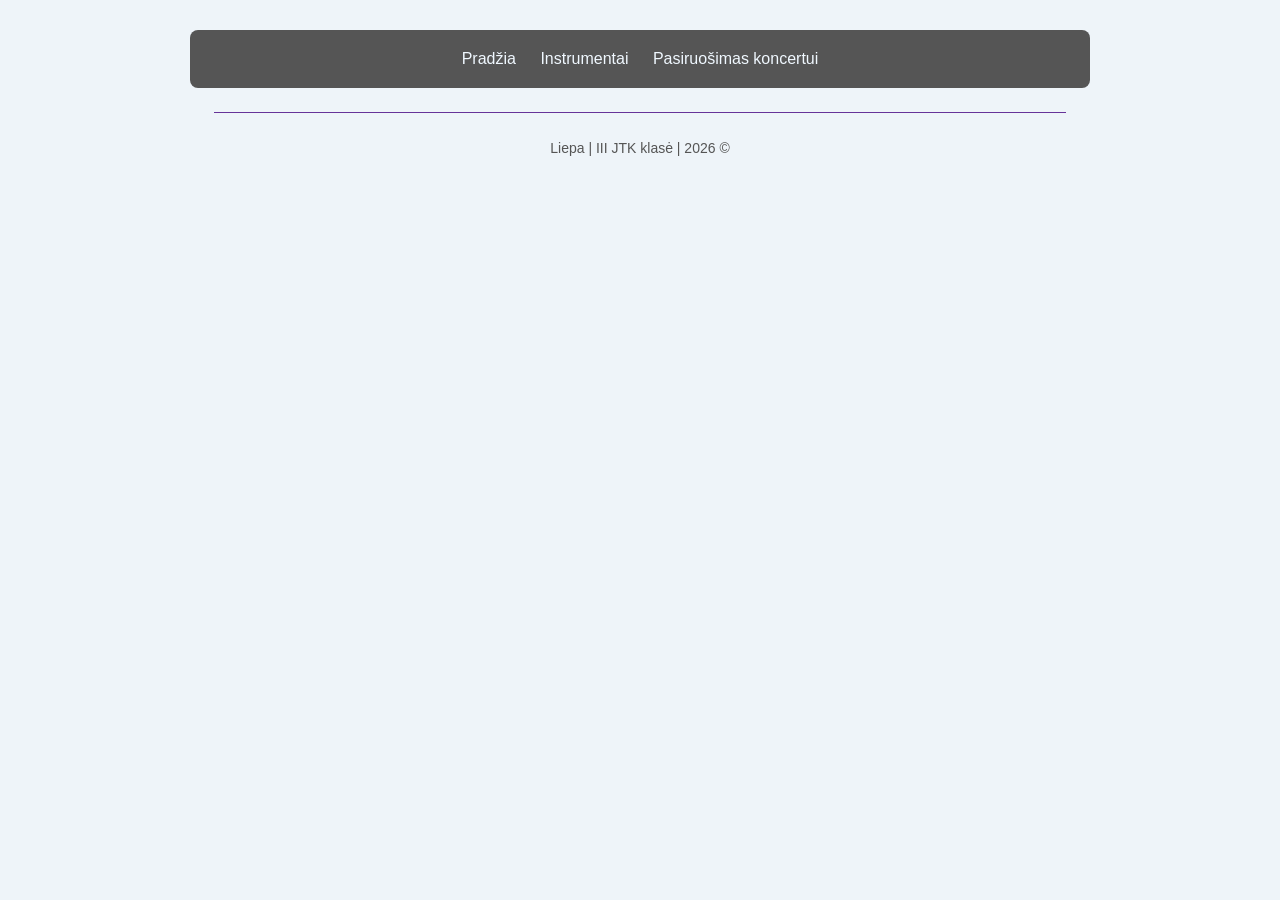
==== instrumentai.html @ a28a8ba6 "Add files via upload" ====
<!DOCTYPE html>
<html lang="lt">
<head>
    <meta charset="UTF-8">
    <meta name="viewport" content="width=device-width, initial-scale=1.0">
    <link rel="stylesheet" href="style.css">
    <title>Instrumentai</title>
</head>
<body>
    <nav>
        <a href="index.html">Pradžia</a>
        <a href="instrumentai.html">Instrumentai</a>
        <a href="pasiruosimas.html">Pasiruošimas koncertui</a>
    </nav>
    <main>

    </main>
    <footer>
        <hr>
        <p>Liepa | III JTK klasė | 2026 &copy;</p>
    </footer>
</body>
</html>
---- style.css ----
/* Bendras stilius */
body {
    background: #eef4f9;
    color: #555;
    font-family: Arial, sans-serif;
    max-width: 900px;
    margin: 30px auto;
    padding: 0 20px;
    line-height: 1.6;
}

h1 {
    text-align: center;
    font-size: 34px;
    color:#555;
}

h2 {
    color: #555;
    font-size: 30px;
    margin-top: 30px;
}

p, ul, ol {
    font-size: 18px;
}

.intro {
    text-align: center;
    font-style: italic;
}
/* Visi paveikslėliai  turi rėmelį ir suapvalintus kampus */
img {
    width: 300px;
    max-width: 100%;
    height: auto;
    border: 2px solid #bdd0df;
    box-sizing: border-box;
}
/* klasė leidžia pasirinkti didesni img plotą ir sucentruoja */
.large {    
    width: 600px;
    display: block;
    margin: 20px auto;

}
nav {   
    background-color: #555;
    padding: 12px;
    text-align: center;
    border-radius: 8px;
}
nav a { 
    display: inline-block;
    color:aliceblue; 
    margin: 4px 10px;
}
a { 
    color: #555;
    text-decoration: none;
}

a:hover {   
    background: white;
    color: black;
}

li {    
    margin-bottom: 10px;
}

mark {  
    background-color: aquamarine;
}

hr {    
    border: 0;
    border-top: 1px solid rebeccapurple;
    margin: 24px;
}

footer p {  
    font-size: 14px; 
}

footer {    
    text-align: center;
}
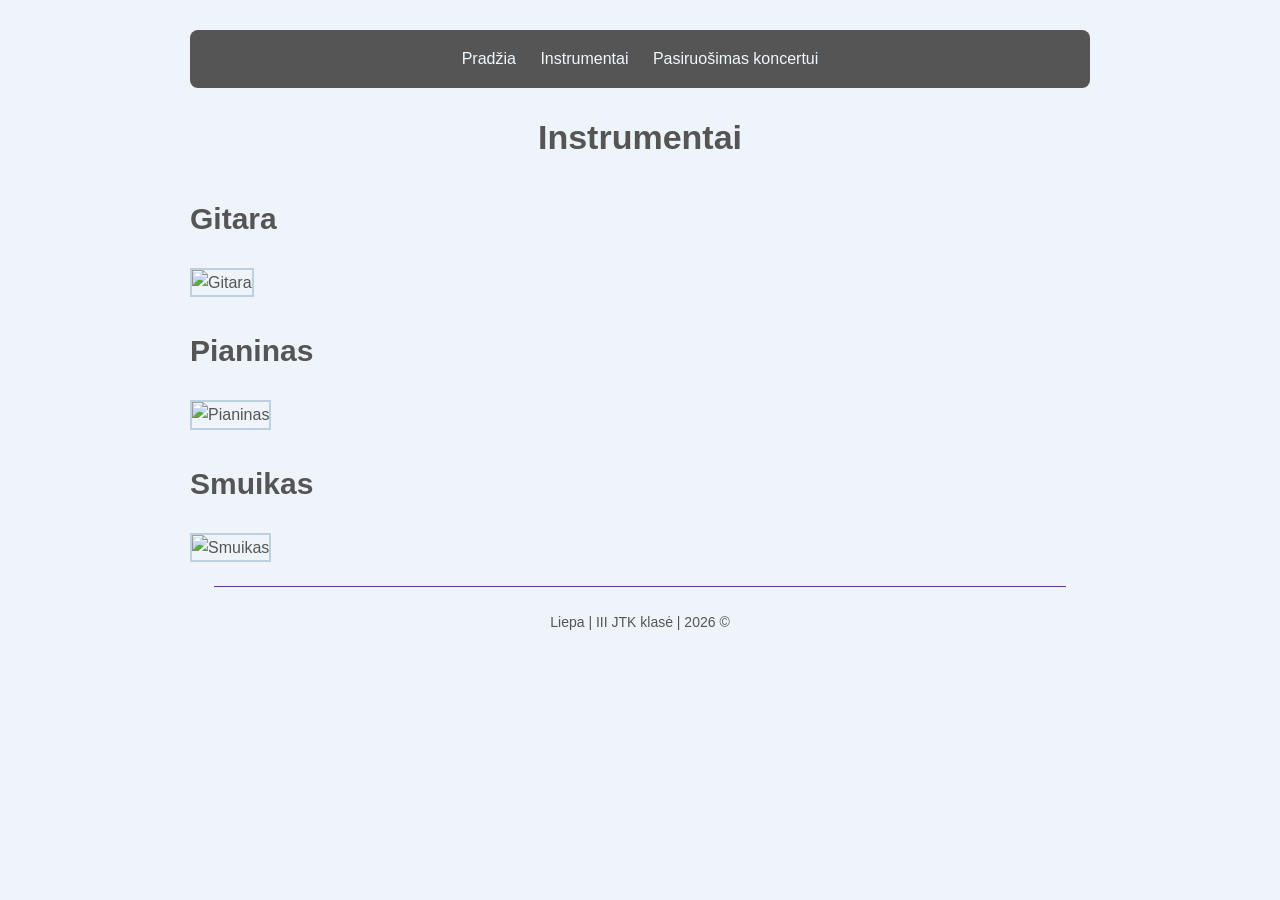
==== commit 4cd3a45a: "Add files via upload" ====
--- a/instrumentai.html
+++ b/instrumentai.html
@@ -13,7 +13,14 @@
         <a href="pasiruosimas.html">Pasiruošimas koncertui</a>
     </nav>
     <main>
-
+        <h1> Instrumentai</h1>
+        <h2> Gitara </h2>
+        <img class="average" src="file:///C:/Users/IT-PC05/Desktop/practice/img/gitara.webp" alt="Gitara">
+        <h2> Pianinas</h2>
+        <img class="average" src="file:///C:/Users/IT-PC05/Desktop/practice/img/pianinas.jpeg" alt="Pianinas">
+        <h2> Smuikas</h2>
+        <img class="average" src="file:///C:/Users/IT-PC05/Desktop/practice/img/smuikas.jpg" alt="Smuikas">
+        
     </main>
     <footer>
         <hr>
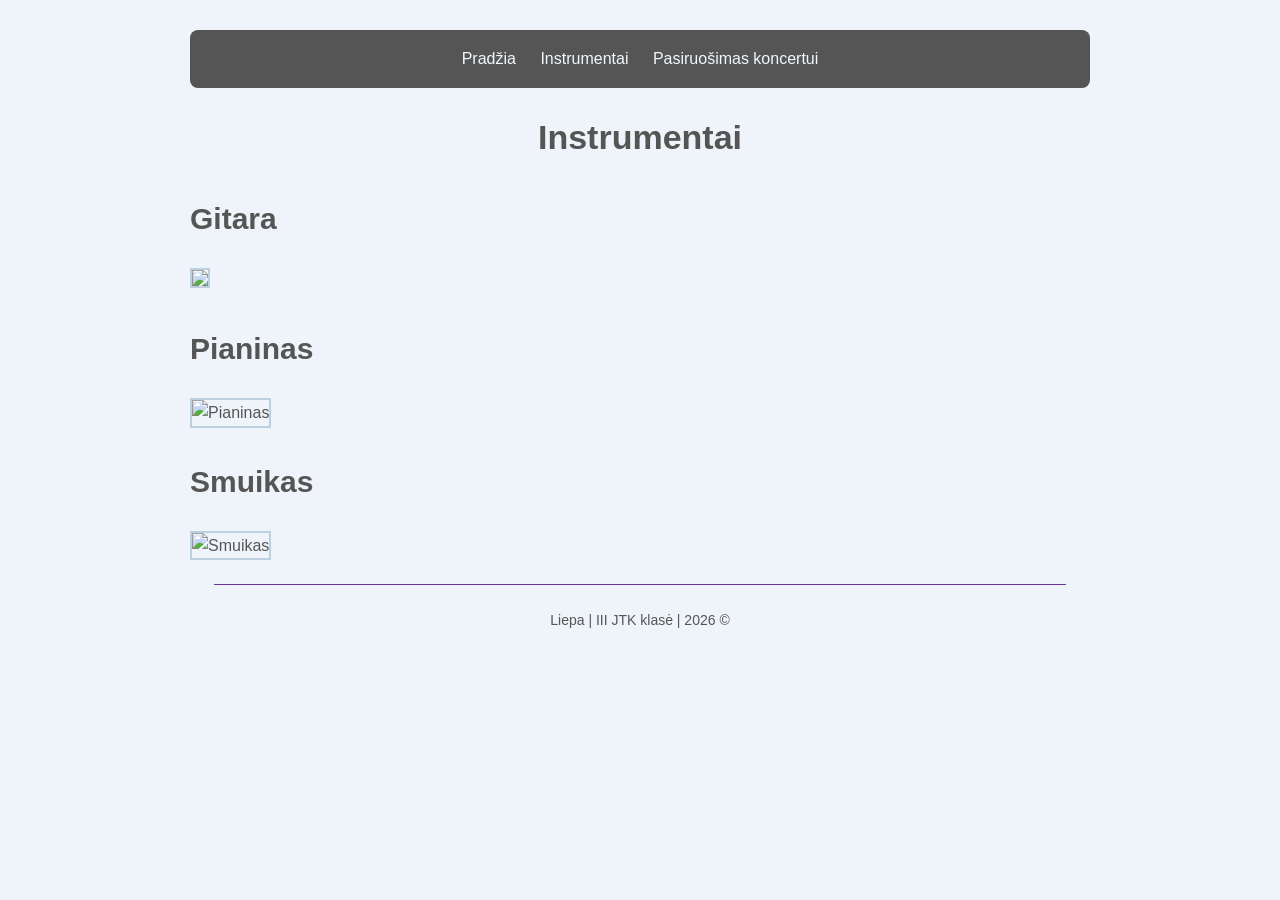
==== commit 2a67f031: "Add files via upload" ====
--- a/instrumentai.html
+++ b/instrumentai.html
@@ -15,11 +15,11 @@
     <main>
         <h1> Instrumentai</h1>
         <h2> Gitara </h2>
-        <img class="average" src="file:///C:/Users/IT-PC05/Desktop/practice/img/gitara.webp" alt="Gitara">
+        <img class="average" src="https://encrypted-tbn0.gstatic.com/images?q=tbn:ANd9GcTW-LaYUxfmynLJ1bNFS4uLMnwOisOf5dCiFjk-EMKmWQ&s=10">
         <h2> Pianinas</h2>
-        <img class="average" src="file:///C:/Users/IT-PC05/Desktop/practice/img/pianinas.jpeg" alt="Pianinas">
+        <img class="average" src="" alt="Pianinas">
         <h2> Smuikas</h2>
-        <img class="average" src="file:///C:/Users/IT-PC05/Desktop/practice/img/smuikas.jpg" alt="Smuikas">
+        <img class="average" src="" alt="Smuikas">
         
     </main>
     <footer>
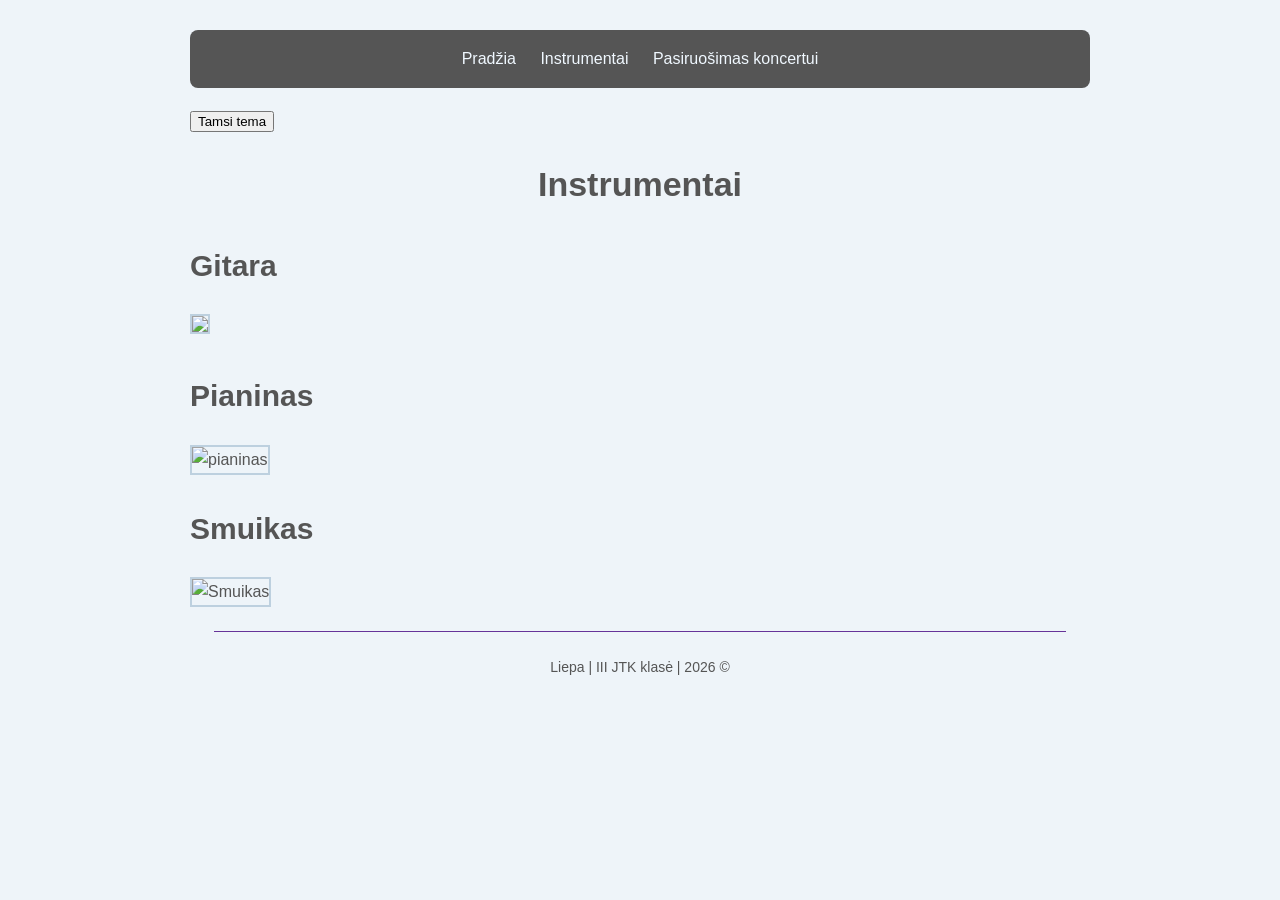
==== commit dbefda6f: "Add files via upload" ====
--- a/instrumentai.html
+++ b/instrumentai.html
@@ -12,19 +12,21 @@
         <a href="instrumentai.html">Instrumentai</a>
         <a href="pasiruosimas.html">Pasiruošimas koncertui</a>
     </nav>
+        <p><button id="changeTheme" class="toggle-button" type="button" aria-pressed="false">Tamsi tema</button></p>
     <main>
         <h1> Instrumentai</h1>
         <h2> Gitara </h2>
-        <img class="average" src="https://encrypted-tbn0.gstatic.com/images?q=tbn:ANd9GcTW-LaYUxfmynLJ1bNFS4uLMnwOisOf5dCiFjk-EMKmWQ&s=10">
+        <img class="average" src="https://new.ksd-images.lt/display?path=aikido/store/c639ea37114d4967a6595e74ed5f870b.jpeg&h=742&op=fit&w=816">
         <h2> Pianinas</h2>
-        <img class="average" src="" alt="Pianinas">
+        <img class="average" src="https://pianinai.com/wp-content/uploads/2025/06/42440959-83F6-49DA-8054-516D53382F69.jpeg" alt="pianinas">
         <h2> Smuikas</h2>
-        <img class="average" src="" alt="Smuikas">
+        <img class="average" src="https://www.muzi.lt/56659-large_default/violin-4-4-yamaha-v20g.jpg" alt="Smuikas">
         
     </main>
     <footer>
         <hr>
         <p>Liepa | III JTK klasė | 2026 &copy;</p>
     </footer>
+    <script src="script.js" defer ></script>
 </body>
 </html>
